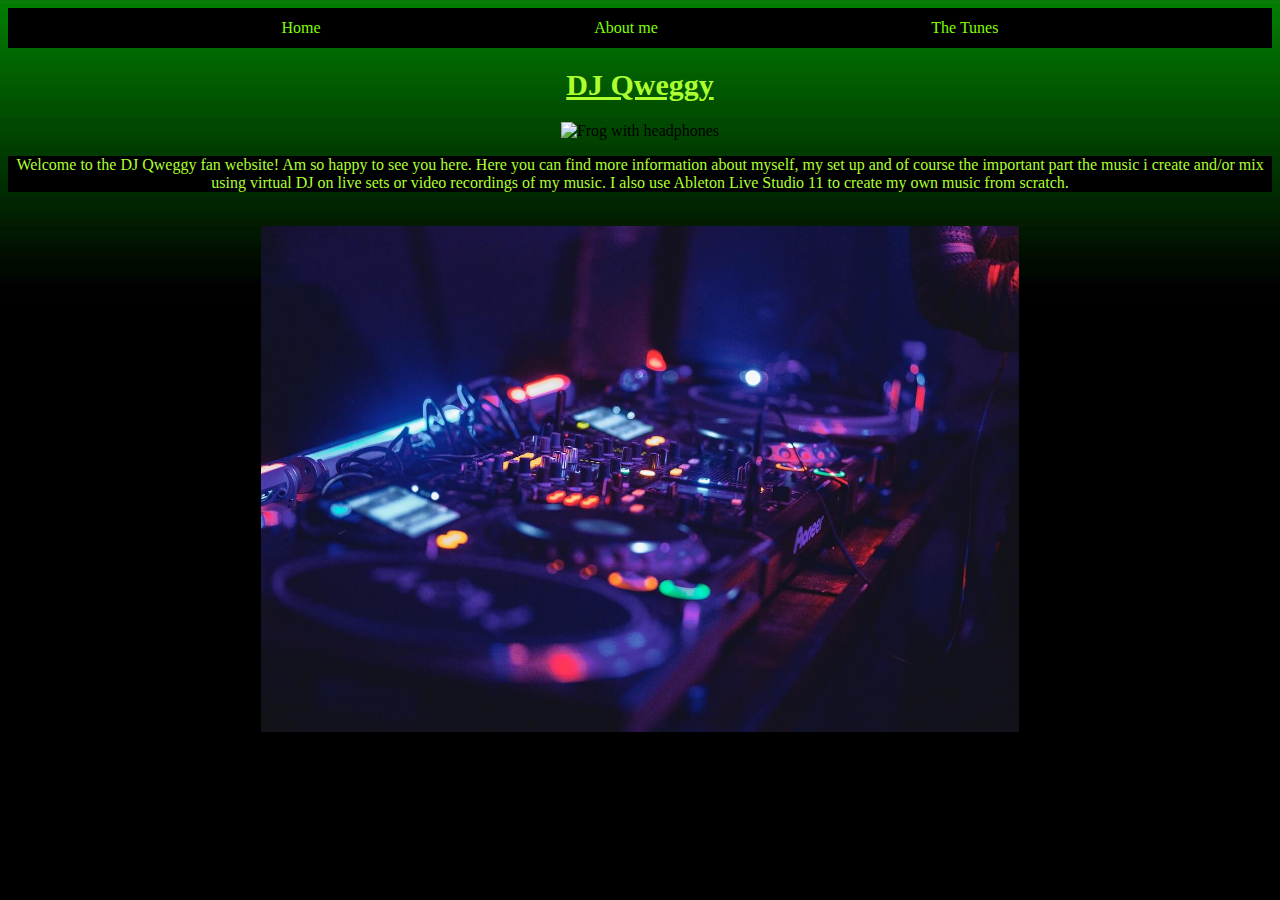
==== index.html @ 167600c9 "Add files via upload" ====
<!DOCTYPE html>
<html lang="en">
<head>
    <link rel="stylesheet" href="style.css">
    <meta charset="UTF-8">
    <title>DJ QWEGGY FAN PAGE</title>
</head>
<body>

    <div id="navbar">
        <a href="index.html">Home</a>
        <a href="About_me.html">About me</a>
        <a href="TheTunes.html">The Tunes</a>
    </div>
<h1 class="underline DJQweggy">DJ Qweggy</h1> 

<div class="frog">  
<img  src="images\frog.png" alt="Frog with headphones">              
</div> 


<div>
<p class="FrogInternet centertext"> Welcome to the DJ Qweggy fan website! Am so happy to see you here. Here you can find more information about myself, 
    my set up and of course the important part the music i create and/or mix using virtual DJ on live sets or video recordings of my music. I also use Ableton Live Studio 11 to create my own music from scratch. 
    </p> 
</div>
<br>
<div class="djdecks">
    <img  src="images\djdecks.jpg" alt="DJ decks all lit up">
</div>

</body>
</html>
---- style.css ----
#navbar {
    background-color:rgb(0, 0, 0); 
    height: 40px;
    display: flex;
    justify-content: space-evenly;   
    align-items: center;        
}

#navbar a{
    color: chartreuse;
    text-decoration: none;
    font-family: fantasy;
}

#navbar a:hover {
    color: navy;
}

body{
    background-image: url("images/gradientbackground.png");
}


h1 {
    color:darkolivegreen;
    font-size: 30px;
    display: flex;
    font-family: cursive; 
    justify-content: space-evenly;   
}
/* This is how to change colour and size in HTML */

.album {
    display: flex;
    flex-wrap: wrap;
    
}
.frog {
    display: flex;
    justify-content: center;               
}

.album2 {
    width: 20%;
}

.large {
    background-color: black;
    color: white;
    font-size: 30px;
}
/* This is how you target a class */

.center {
    text-align: center;
}



.djdecks {
    display: flex;
    justify-content: center;
}
.djdecks2{
    display: flex;
    flex-direction: column;
    align-items: center;
    color: greenyellow;
}

.djdecks2 img {
    width: 60%;
}
 

.djdecks img{
    width: 60%;
}

.intro {
    background-color: black;
    color: white;
}

.PageTwoSub {
    background-color: black;
    color: white;
    
}

.FrogInternet {
    background-color:black;
    color: greenyellow;

}

.underline {
    text-decoration:underline
}

.red{
    color: darkred;
}

.DJQweggy{
    color: greenyellow;
}

#linkonme {
    background-color:rgb(0, 0, 0); 
    height: 40px;
    display: flex;
    justify-content: space-evenly;   
    align-items: center;

}

#linkonme a{
    color: chartreuse;
    text-decoration: none;
    font-family: fantasy;}

#linkonme a:hover {
        color: navy;
    }

.centertext {
    text-align: center;
    color: greenyellow;
}

.centertext2 {
        text-align:center;
        color: darkred
}
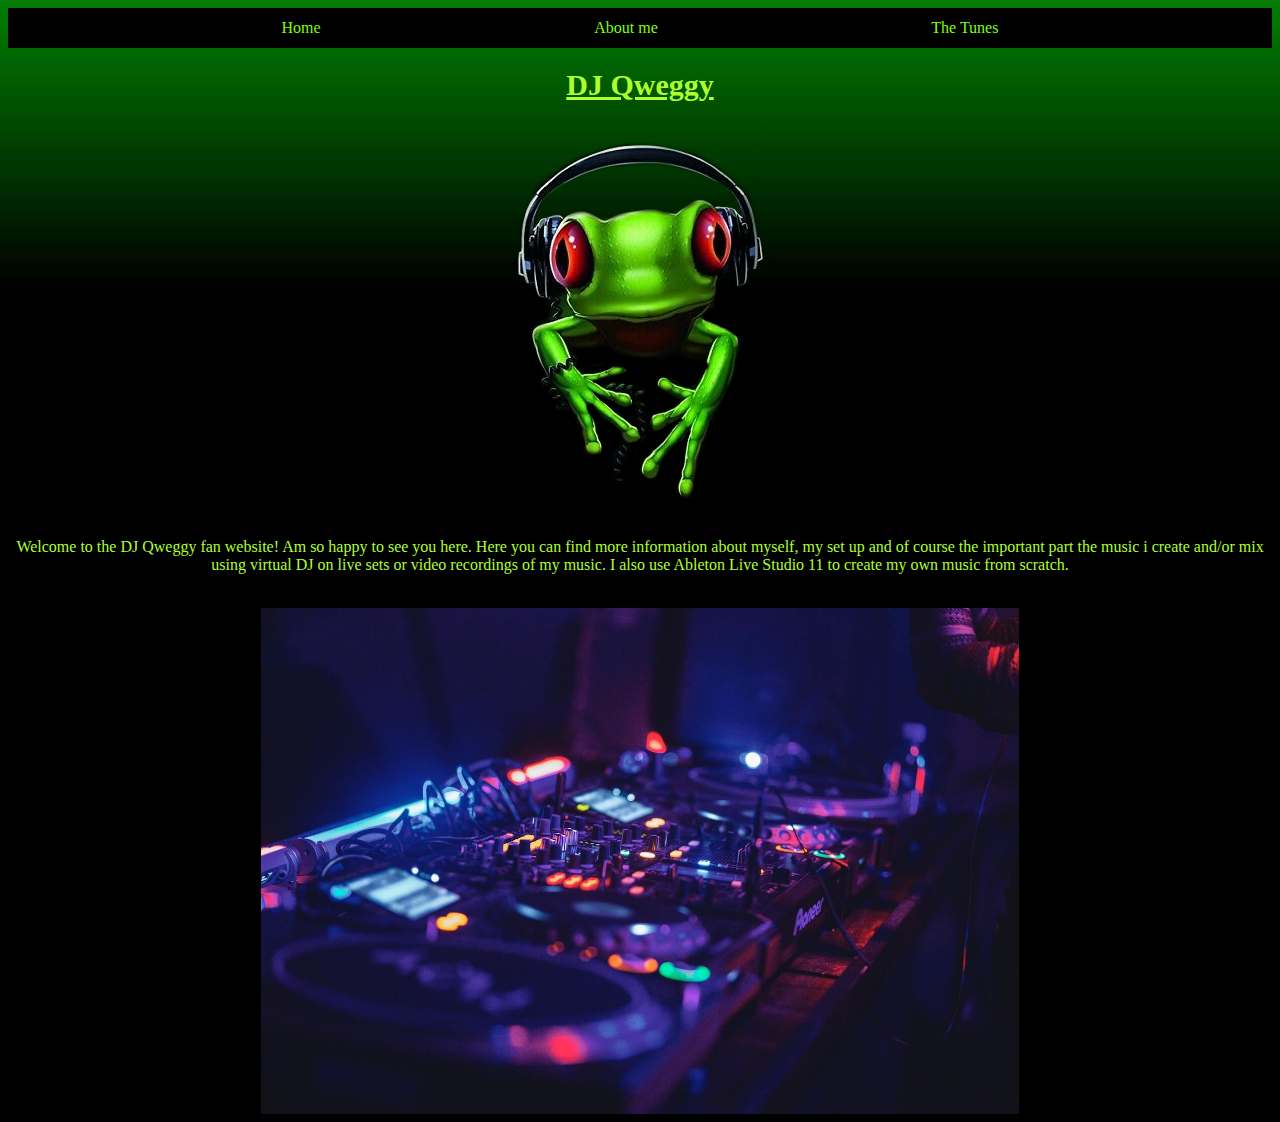
==== commit e3d99779: "Update index.html" ====
--- a/index.html
+++ b/index.html
@@ -15,7 +15,7 @@
 <h1 class="underline DJQweggy">DJ Qweggy</h1> 
 
 <div class="frog">  
-<img  src="images\frog.png" alt="Frog with headphones">              
+<img  src="images\Frog.png" alt="Frog with headphones">              
 </div> 
 
 
@@ -30,4 +30,4 @@
 </div>
 
 </body>
-</html>+</html>
